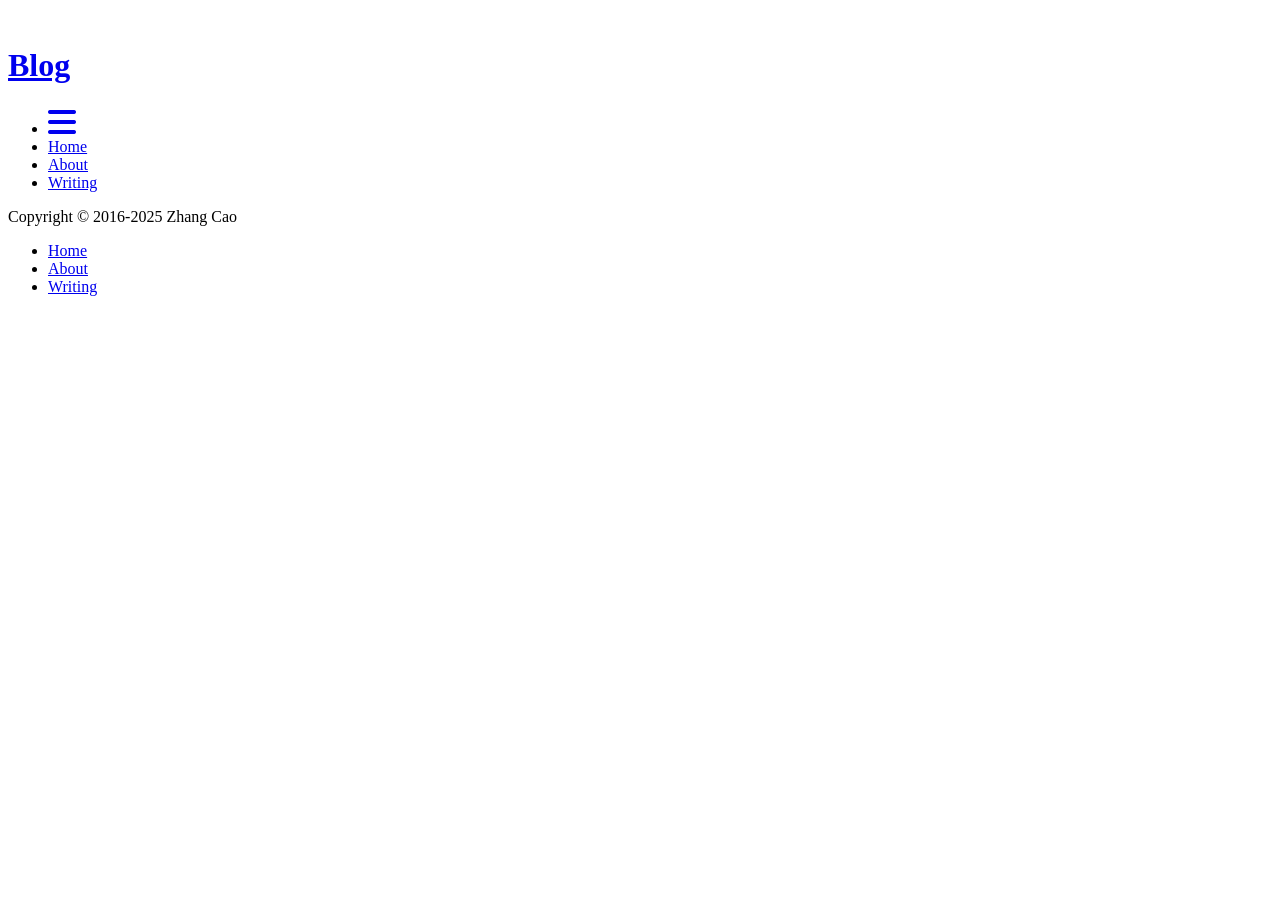
==== about/index.html @ 9996281c "Site updated: 2025-01-22 15:46:23" ====
<!DOCTYPE html>
<html lang=en>
<head>
    <!-- so meta -->
    <meta charset="utf-8">
    <meta http-equiv="X-UA-Compatible" content="IE=edge">
    <meta name="HandheldFriendly" content="True">
    <meta name="viewport" content="width=device-width, initial-scale=1, maximum-scale=5" />
    <meta property="og:type" content="website">
<meta property="og:title" content="about">
<meta property="og:url" content="https://tom-caozh.github.io/None/about/index.html">
<meta property="og:site_name" content="Blog">
<meta property="og:locale" content="en_US">
<meta property="article:published_time" content="2025-01-22T07:39:04.000Z">
<meta property="article:modified_time" content="2025-01-22T07:39:15.026Z">
<meta property="article:author" content="Zhang Cao">
<meta name="twitter:card" content="summary">
    
    
      
        
          <link rel="shortcut icon" href="/None/images/favicon.ico">
        
      
      
        
          <link rel="icon" type="image/png" href="/None/images/favicon-192x192.png" sizes="192x192">
        
      
      
        
          <link rel="apple-touch-icon" sizes="180x180" href="/None/images/apple-touch-icon.png">
        
      
    
    <!-- title -->
    <title>about</title>
    <!-- async scripts -->
    <!-- Google Analytics -->


    <!-- Umami Analytics -->


    <!-- styles -->
    
<link rel="stylesheet" href="/None/css/style.css">

    <!-- persian styles -->
    
    <!-- rss -->
    
    
	<!-- mathjax -->
	
<meta name="generator" content="Hexo 7.3.0"></head>

<body class="max-width mx-auto px3 ltr">
    
    <div class="content index py4 ">
        
          <header id="header">
  <a class="u-url u-uid" href="/None/">
  
    
      <img id="logo" alt class="u-logo" src="/None/images/logo.png" />
    
  
    <div id="title">
      <h1 class="p-name">Blog</h1>
    </div>
  </a>
  <div id="nav">
    <ul>
      <li class="icon">
        <a href="#" aria-label="Menu"><i class="fa-solid fa-bars fa-2x"></i></a>
      </li>
      <!--
     --><li><a href="/None/">Home</a></li><!--
   --><!--
     --><li><a href="/None/about/">About</a></li><!--
   --><!--
     --><li><a href="/None/archives/">Writing</a></li><!--
   -->
    </ul>
  </div>
</header>

        
        <article class="post" itemscope itemtype="http://schema.org/BlogPosting">
  

  <div class="content" itemprop="articleBody">
      
          
        
  </div>
</article>

        
        <footer id="footer">
  <div class="footer-left">
    Copyright &copy;
    
    
    2016-2025
    Zhang Cao
  </div>
  <div class="footer-right">
    <nav>
      <ul>
        <!--
       --><li><a href="/None/">Home</a></li><!--
     --><!--
       --><li><a href="/None/about/">About</a></li><!--
     --><!--
       --><li><a href="/None/archives/">Writing</a></li><!--
     -->
      </ul>
    </nav>
  </div>
</footer>

    </div>
    <!-- styles -->



  <link rel="preload" as="style" href="https://cdnjs.cloudflare.com/ajax/libs/font-awesome/6.4.0/css/all.min.css" crossorigin="anonymous" onload="this.onload=null;this.rel='stylesheet'"/>


    <!-- jquery -->

  <script src="https://cdnjs.cloudflare.com/ajax/libs/jquery/3.6.0/jquery.min.js" crossorigin="anonymous"></script>




<!-- clipboard -->


<script src="/None/js/main.js"></script>

<!-- search -->

<!-- Baidu Analytics -->

<!-- Cloudflare Analytics -->

<!-- Disqus Comments -->

<!-- utterances Comments -->

</body>
</html>
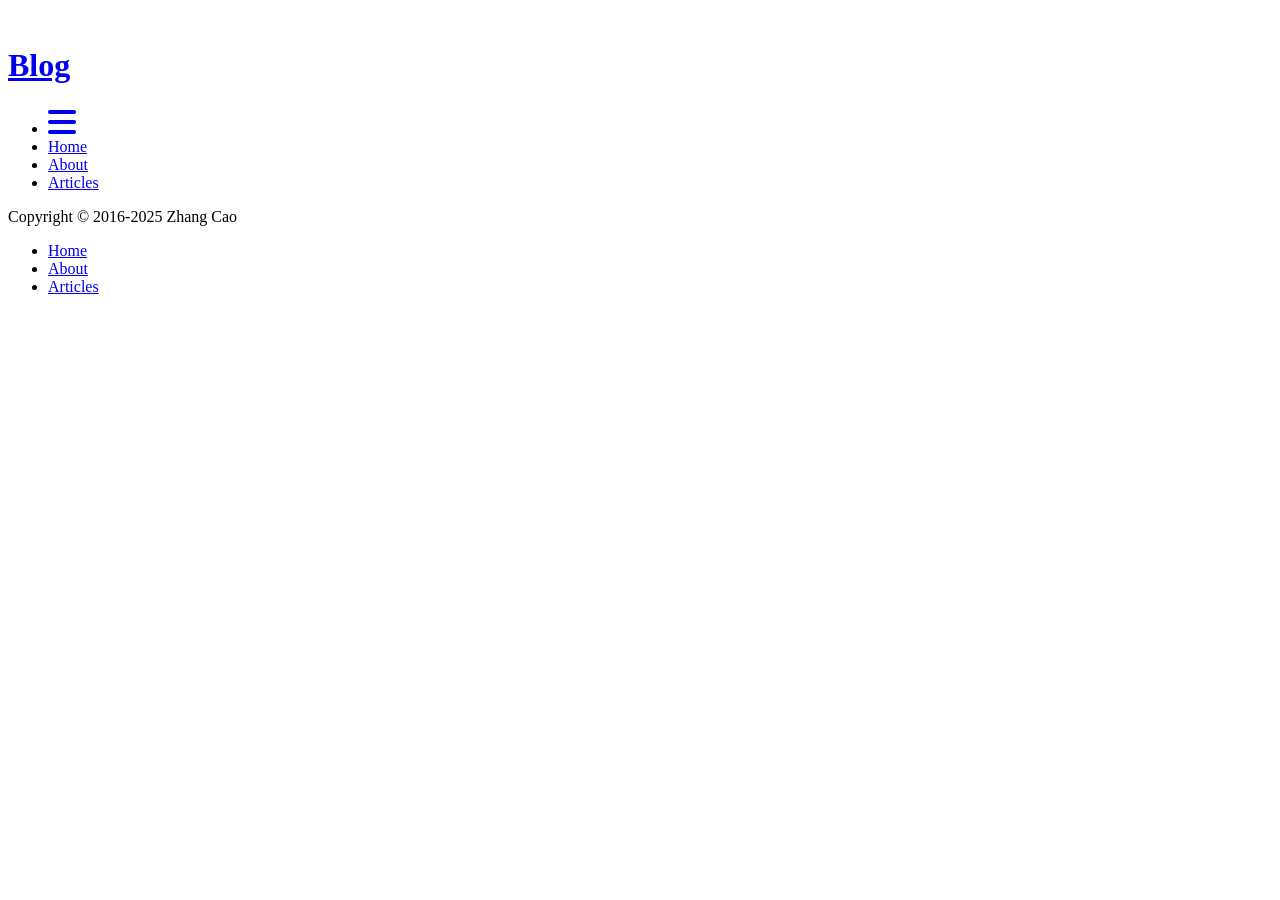
==== commit 985943a2: "Site updated: 2025-01-22 16:23:49" ====
--- a/about/index.html
+++ b/about/index.html
@@ -80,7 +80,7 @@
    --><!--
      --><li><a href="/None/about/">About</a></li><!--
    --><!--
-     --><li><a href="/None/archives/">Writing</a></li><!--
+     --><li><a href="/None/archives/">Articles</a></li><!--
    -->
     </ul>
   </div>
@@ -114,7 +114,7 @@
      --><!--
        --><li><a href="/None/about/">About</a></li><!--
      --><!--
-       --><li><a href="/None/archives/">Writing</a></li><!--
+       --><li><a href="/None/archives/">Articles</a></li><!--
      -->
       </ul>
     </nav>
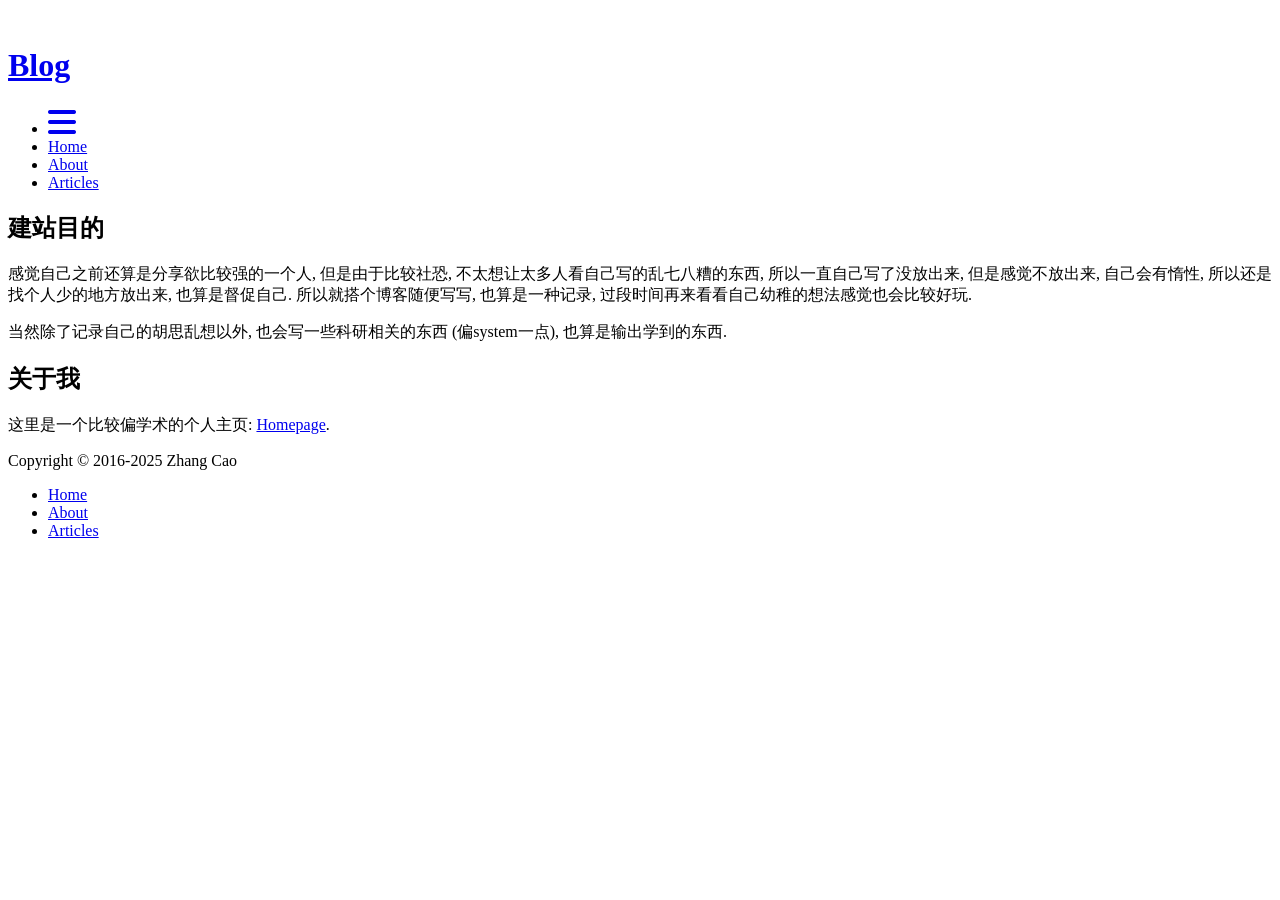
==== commit 97e88414: "Site updated: 2025-01-22 16:43:56" ====
--- a/about/index.html
+++ b/about/index.html
@@ -6,13 +6,15 @@
     <meta http-equiv="X-UA-Compatible" content="IE=edge">
     <meta name="HandheldFriendly" content="True">
     <meta name="viewport" content="width=device-width, initial-scale=1, maximum-scale=5" />
-    <meta property="og:type" content="website">
+    <meta name="description" content="建站目的感觉自己之前还算是分享欲比较强的一个人, 但是由于比较社恐, 不太想让太多人看自己写的乱七八糟的东西, 所以一直自己写了没放出来, 但是感觉不放出来, 自己会有惰性, 所以还是找个人少的地方放出来, 也算是督促自己. 所以就搭个博客随便写写, 也算是一种记录, 过段时间再来看看自己幼稚的想法感觉也会比较好玩.  当然除了记录自己的胡思乱想以外, 也会写一些科研相关的东西 (偏system一">
+<meta property="og:type" content="website">
 <meta property="og:title" content="about">
 <meta property="og:url" content="https://tom-caozh.github.io/None/about/index.html">
 <meta property="og:site_name" content="Blog">
+<meta property="og:description" content="建站目的感觉自己之前还算是分享欲比较强的一个人, 但是由于比较社恐, 不太想让太多人看自己写的乱七八糟的东西, 所以一直自己写了没放出来, 但是感觉不放出来, 自己会有惰性, 所以还是找个人少的地方放出来, 也算是督促自己. 所以就搭个博客随便写写, 也算是一种记录, 过段时间再来看看自己幼稚的想法感觉也会比较好玩.  当然除了记录自己的胡思乱想以外, 也会写一些科研相关的东西 (偏system一">
 <meta property="og:locale" content="en_US">
 <meta property="article:published_time" content="2025-01-22T07:39:04.000Z">
-<meta property="article:modified_time" content="2025-01-22T07:39:15.026Z">
+<meta property="article:modified_time" content="2025-01-22T08:43:39.105Z">
 <meta property="article:author" content="Zhang Cao">
 <meta name="twitter:card" content="summary">
     
@@ -92,7 +94,10 @@
 
   <div class="content" itemprop="articleBody">
       
-          
+          <h2 id="建站目的"><a href="#建站目的" class="headerlink" title="建站目的"></a>建站目的</h2><p>感觉自己之前还算是分享欲比较强的一个人, 但是由于比较社恐, 不太想让太多人看自己写的乱七八糟的东西, 所以一直自己写了没放出来, 但是感觉不放出来, 自己会有惰性, 所以还是找个人少的地方放出来, 也算是督促自己. 所以就搭个博客随便写写, 也算是一种记录, 过段时间再来看看自己幼稚的想法感觉也会比较好玩. </p>
+<p>当然除了记录自己的胡思乱想以外, 也会写一些科研相关的东西 (偏system一点), 也算是输出学到的东西. </p>
+<h2 id="关于我"><a href="#关于我" class="headerlink" title="关于我"></a>关于我</h2><p>这里是一个比较偏学术的个人主页: <a href="https://tom-caozh.github.io/">Homepage</a>. </p>
+
         
   </div>
 </article>
